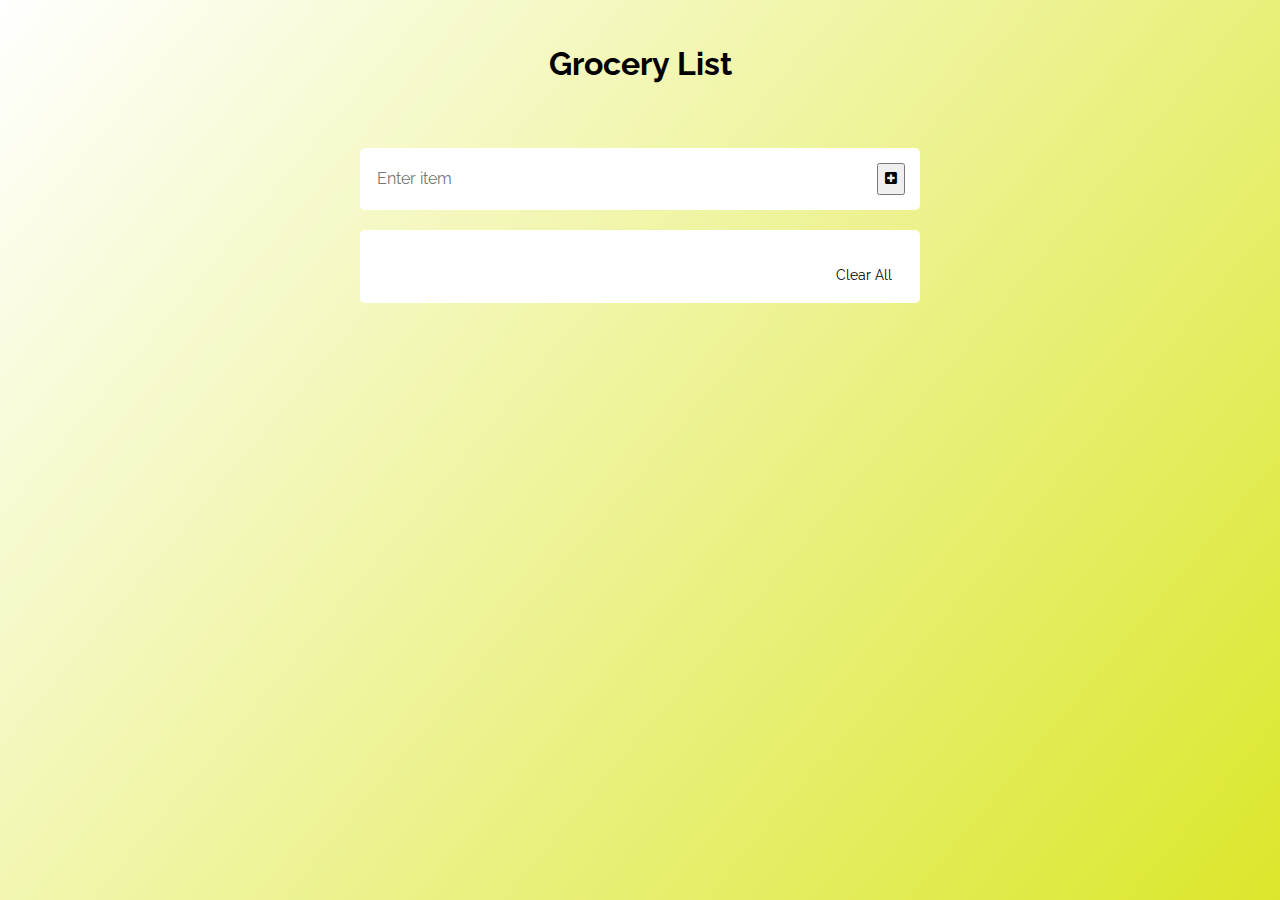
==== views/home.html @ 32676267 "version-1 code" ====
<!DOCTYPE html>
<html lang="en">
<head>
    <meta charset="UTF-8">
    <meta name="viewport" content="width=device-width, initial-scale=1.0">
    <title>Home</title>
    <link rel="stylesheet" href="../style/styles.css">
    <link href="https://fonts.googleapis.com/css2?family=Raleway:ital,wght@0,300;1,300&display=swap" rel="stylesheet">
    <link href="https://cdnjs.cloudflare.com/ajax/libs/font-awesome/5.13.1/css/all.min.css" rel="stylesheet">
</head>
<body class="container">
    <header class="appTitle">
        <h1>Grocery List</h1>
    </header>

    <div class="main"> 
        <form>
            <input type="text" placeholder="Enter item">
            <button type="submit"><i class="fas fa-plus-square"></i></button>
        </form>
        <div class="itemList">
            <ul>
            </ul>
            <a class="clearAll" id="clearAll">Clear All</a>
        </div>
    </div>
    
    <script type="text/javascript" src="../src/app.js"></script>
</body>
</html>
---- style/styles.css ----
html {
    height: 100vh;
    min-width: 600px;
    background-image: linear-gradient(130deg, #FFFFFF,#dbe72b);
    background-size: auto;
}
.container {
    width: 600px;
    display: flex;
    justify-content: center;
    flex-direction: column;
    margin: auto;
    font-family: 'Raleway', sans-serif;
}


.main {
    padding: 20px;
}

form {
    background-color: #FFFFFF;
    padding: 15px;
    border-radius: 5px;
    display: flex;
}
input[type="text"] {
    height: 30px;
    outline: 0;
    border: none;
    font-size: 1rem;
    font-family: 'Raleway', sans-serif;
    color: #595959;
    flex-grow: 1;
}
.appTitle {
    display: flex;
    margin: auto;
    flex-direction: column;
    max-width: 500px;
    padding: 1.5rem 0;
    align-items: center;
}
.grocery-list-item {
    transition: all 0.3s ease-out;
}
.list-item-fall {
    transform: translateY(12rem) rotateZ(10deg);
    opacity: 0;
}
.itemList {
    background-color: #FFFFFF;
    border-radius: 5px;
    margin-top: 20px;
    padding: 10px 25px;
    height: 100%;
    overflow-y: auto;
}

ul {
    padding-left: 0px;
    list-style: none;
}

li {
    display: flex;
    align-items: center;
    border-bottom: 1px solid lightgrey;
    padding: 15px 0;
    font-size: 1rem;
    color: #595959;
}

i {
    pointer-events: none;
}

.list-item {
    flex-grow: 1;
}

.clearAll {
    display: flex;
    justify-content: flex-end;
    padding: 10px 3px;
    cursor: pointer;
    font-size: 0.9rem;
}

.clearAll:hover {
    color: lightcoral;
}
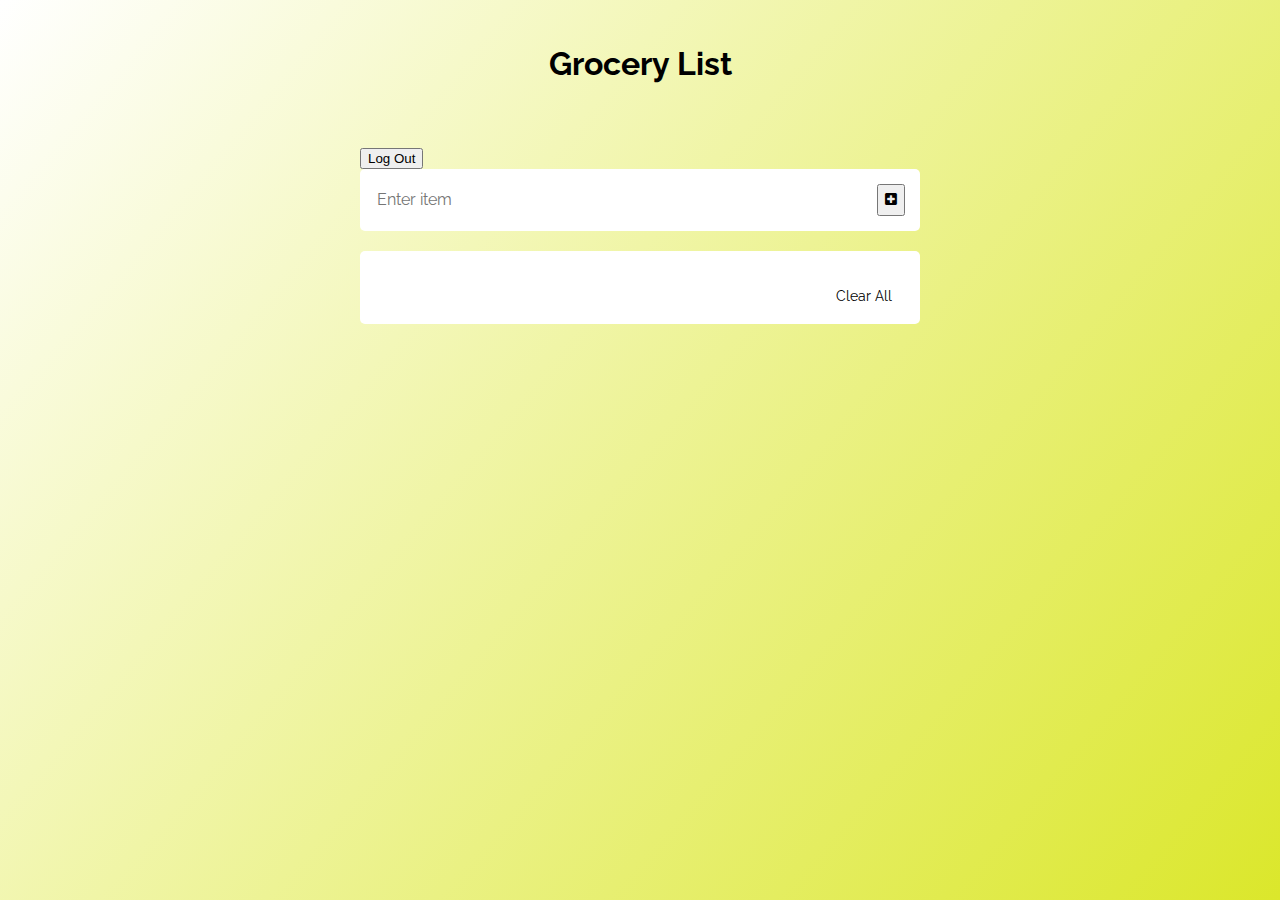
==== commit 3a4f413a: "local storage code updated" ====
--- a/views/home.html
+++ b/views/home.html
@@ -14,6 +14,7 @@
     </header>
 
     <div class="main"> 
+        <button type="submit" id ="logOut" onclick="logOut()">Log Out</button>
         <form>
             <input type="text" placeholder="Enter item">
             <button type="submit"><i class="fas fa-plus-square"></i></button>
@@ -24,7 +25,8 @@
             <a class="clearAll" id="clearAll">Clear All</a>
         </div>
     </div>
+    <script type="text/javascript" src="../src/app.js"></script>
     
-    <script type="text/javascript" src="../src/app.js"></script>
+    
 </body>
 </html>